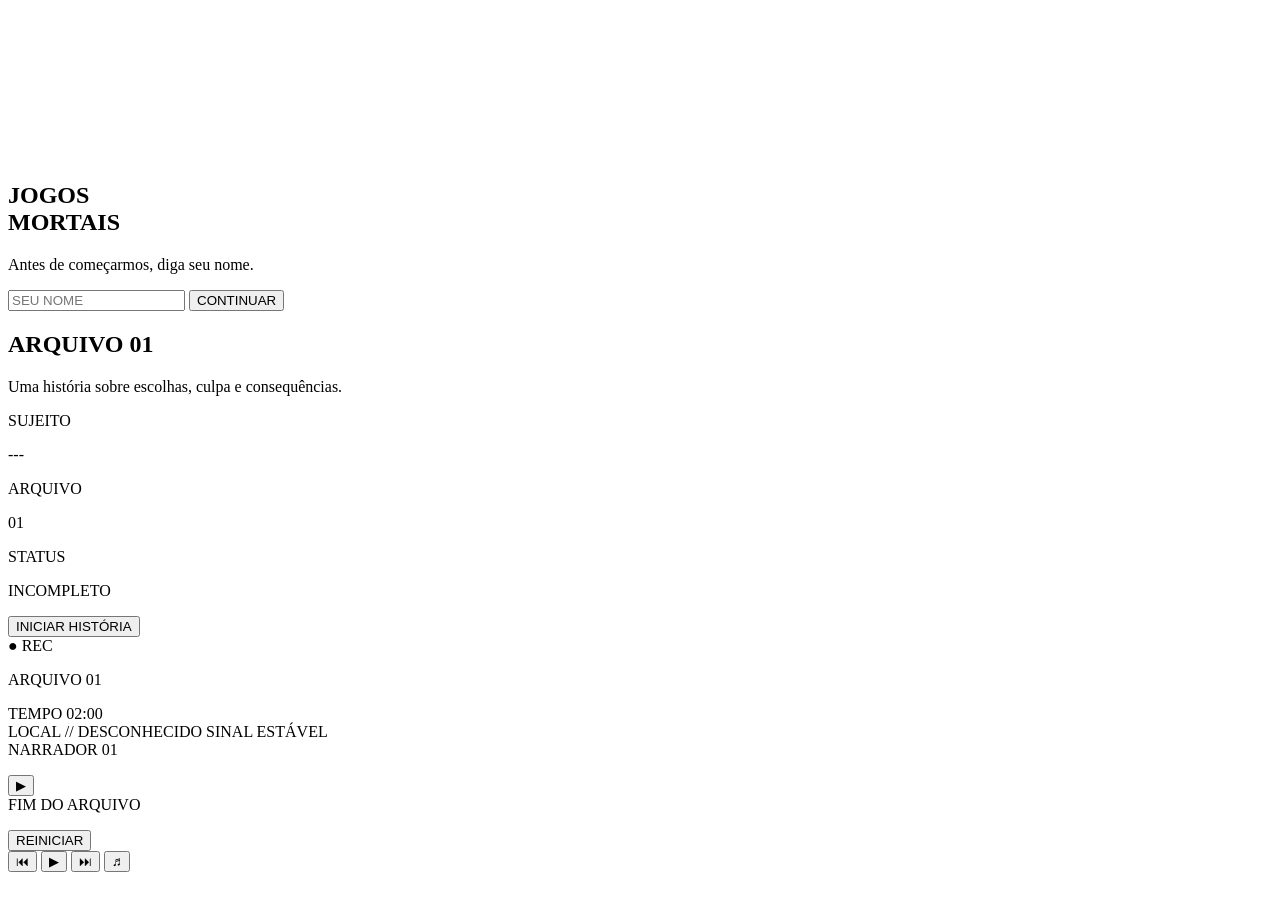
==== Jogos-mortais/index.html @ ee15816e "Update index.html" ====
<!DOCTYPE html>
<html lang="pt-br">

<head>
    <meta charset="UTF-8">
    <meta name="viewport" content="width=device-width, initial-scale=1.0">
    <link rel="stylesheet" href="style.css">
    <script src="script.js" defer></script>
    <title>JOGOS MORTAIS</title>
</head>

<body>

    <div class="vinheta"></div>
    <video src="imagens/estatica.mp4" class="estatica"></video>

    <main id="interface" class="tv">

        <div class="tv-antena"></div>
        <div class="tv-tela">
            <div class="tela-conteudo">

                <section id="inicio" class="tela-cena">
                    <h1>JOGOS<br>MORTAIS</h1>
                    <div class="linha-sinal"></div>
                    <p class="instrucao">Antes de começarmos, diga seu nome.</p>
                    <input id="nome" type="text" maxlength="20" autocomplete="off" placeholder="SEU NOME">
                    <button id="comecar" class="botao" type="button">CONTINUAR</button>
                </section>

                <section id="menu" class="tela-cena escondida">
                    <h1>ARQUIVO 01</h1>
                    <p class="subtitulo">Uma história sobre escolhas, culpa e consequências.</p>

                    <div class="painel-menu">
                        <div><span>SUJEITO</span>
                            <p id="nomeMenu">---</p>
                        </div>
                        <div><span>ARQUIVO</span>
                            <p>01</p>
                        </div>
                        <div><span>STATUS</span>
                            <p>INCOMPLETO</p>
                        </div>
                    </div>

                    <div class="menu-botoes">
                        <button id="iniciarHistoria" class="botao botao-principal" type="button">INICIAR
                            HISTÓRIA</button>
                    </div>
                </section>

                <section id="jogo" class="tela-cena escondida">

                    <div class="cenario-banheiro">
                        <div class="azulejos"></div>

                        <div class="luminaria">
                            <span></span>
                        </div>

                        <div class="tubulacao">
                            <span></span><span></span>
                        </div>

                        <div class="espelho-quebrado">
                        </div>

                        <div class="pia">
                            <div class="pia-torneira"></div>
                            <div class="pia-bacia"></div>
                        </div>

                        <div class="canos-chao">
                            <span></span><span></span>
                        </div>

                        <div class="bancada">
                        </div>

                        <div class="ralo">
                            <i></i>
                        </div>

                        <div class="chao"></div>
                        <div class="luz-vermelha"></div>
                        <div class="sombra-porta"></div>
                    </div>

                    <div class="camera-seguranca">● REC</div>

                    <div class="cabecalho-jogo">
                        <p id="capitulo">ARQUIVO 01</p>
                        <div class="timer-interface">
                            <span class="timer-label">TEMPO</span>
                            <span id="timerJogo">02:00</span>
                        </div>
                    </div>

                    <div class="identificacao-cena">
                        <span>LOCAL // DESCONHECIDO</span>
                        <i></i>
                        <span id="statusCena">SINAL ESTÁVEL</span>
                    </div>

                    <div id="tituloCena"></div>

                    <div id="areaHistoria" class="area-historia">
                        <div class="dialogo-meta">
                            <span>NARRADOR</span>
                            <span id="indicadorMensagem">01</span>
                        </div>
                        <p id="texto"></p>
                        <button id="avancar" class="botao-avancar" type="button" aria-label="Avançar">▶</button>
                    </div>

                    <div id="escolhas" class="escolhas"></div>

                    <div id="final" class="final escondida">
                        <div class="selo-final">FIM DO ARQUIVO</div>
                        <div class="linha-final"></div>
                        <p id="finalTexto"></p>
                        <button id="reiniciarFinal" class="botao botao-principal" type="button">REINICIAR</button>
                    </div>
                </section>
            </div>
        </div>

        <div class="tv-controles">
            <button>⏮</button>
            <button id="play">▶</button>
            <button>⏭</button>
            <button>♬</button>
        </div>
        <div class="tv-led"></div>
    </main>

</body>

</html>
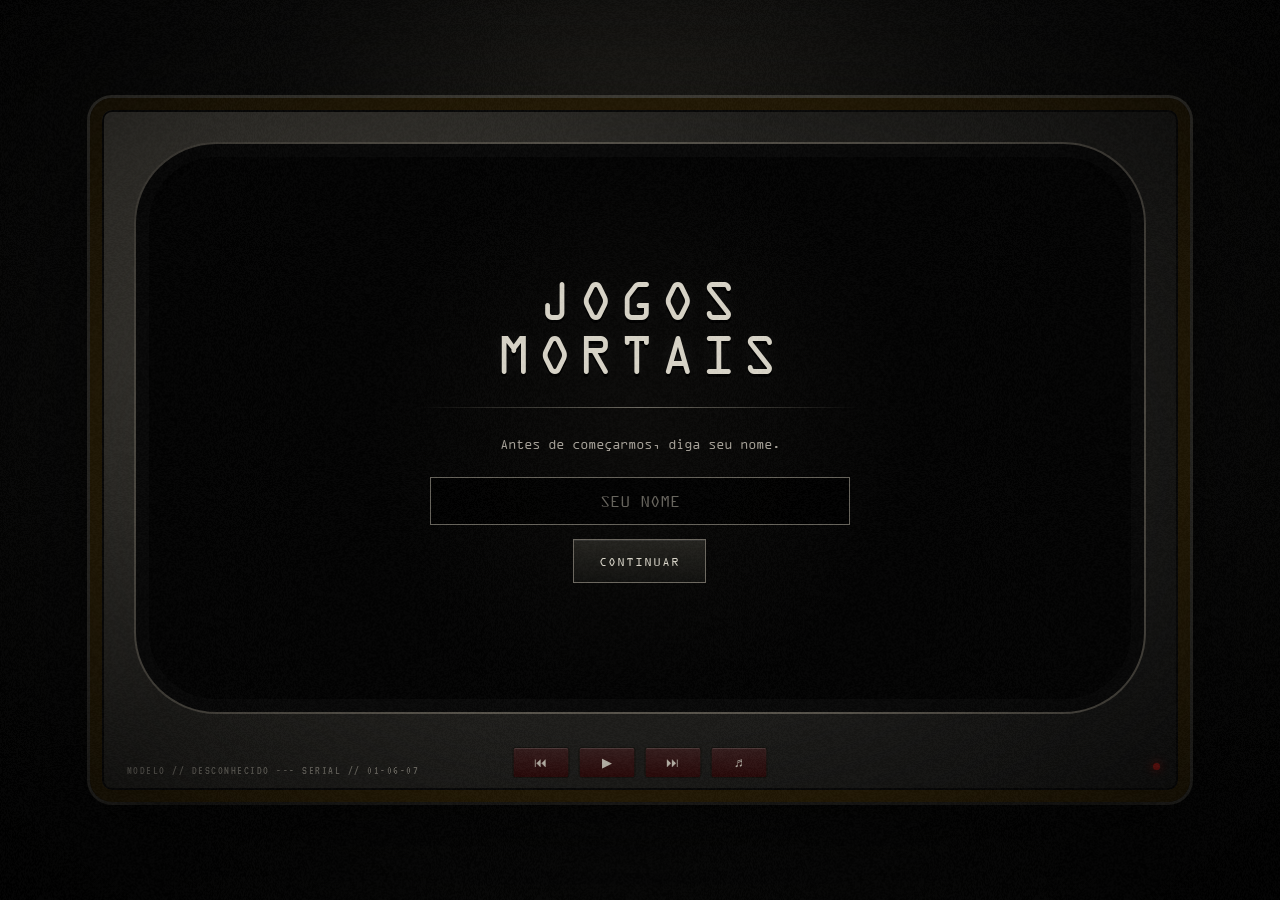
==== commit 1e22bb65: "Update index.html" ====
--- a/Jogos-mortais/index.html
+++ b/Jogos-mortais/index.html
@@ -29,7 +29,8 @@
                 </section>
 
                 <section id="menu" class="tela-cena escondida">
-                    <h1>ARQUIVO 01</h1>
+                    <h1>JOGOS<br>MORTAIS</h1>
+                    <div class="linha-sinal"></div>
                     <p class="subtitulo">Uma história sobre escolhas, culpa e consequências.</p>
 
                     <div class="painel-menu">
--- a/Jogos-mortais/style.css
+++ b/Jogos-mortais/style.css
@@ -0,0 +1,966 @@
+@font-face {
+    font-family: 'VT323';
+    src: url('fontes/VT323-Regular.ttf') format('truetype');
+}
+
+@font-face {
+    font-family: 'OCRAEXT';
+    src: url('fontes/OCRAEXT.TTF') format('truetype');
+}
+
+:root {
+    --preto: #050505;
+    --carvao: #11110f;
+    --metal: #35342f;
+    --metal-claro: #595750;
+    --branco: #d8d4c7;
+    --cinza: #8a877d;
+    --vermelho: #8f1512;
+    --vermelho-fraco: rgba(120, 15, 12, .22);
+    --borda: rgba(205, 199, 183, .32);
+}
+
+* {
+    box-sizing: border-box;
+    margin: 0;
+    padding: 0;
+}
+
+html,
+body {
+    width: 100%;
+    min-height: 100%;
+}
+
+body {
+    min-height: 100vh;
+    overflow: hidden;
+    display: flex;
+    justify-content: center;
+    align-items: center;
+    background:
+        radial-gradient(circle at 50% 20%, #25231e 0, #0e0e0d 40%, #030303 100%);
+    color: var(--branco);
+    font-family: 'OCRAEXT', monospace;
+}
+
+.vinheta,
+.estatica {
+    position: fixed;
+    inset: 0;
+    pointer-events: none;
+}
+
+.vinheta {
+    z-index: 67;
+    background: radial-gradient(ellipse at center, transparent 45%, rgba(0, 0, 0, .82) 100%);
+}
+
+.estatica {
+    position: fixed;
+    width: 100%;
+    height: 100%;
+    z-index: 67;
+    pointer-events: none;
+    opacity: 0.02;
+    background: url("imagens/estatica.mp4") repeat;
+}
+
+.tv {
+    width: min(86vw, 1450px);
+    position: relative;
+    z-index: 2;
+    padding: 34px 34px 78px;
+    background:
+        linear-gradient(135deg, #48453e, #22211e 38%, #151514 100%);
+    border: 12px solid #271c05;
+    border-radius: 22px;
+    box-shadow:
+        0 35px 90px rgba(0, 0, 0, .9),
+        0 0 0 3px #56534a,
+        inset 0 0 0 2px #090909;
+
+}
+
+.tv::before {
+    content: "MODELO // DESCONHECIDO --- SERIAL // 01-06-07";
+    position: absolute;
+    left: 25px;
+    bottom: 14px;
+    color: #78756d;
+    font: 12px 'VT323', monospace;
+    letter-spacing: 1.5px;
+}
+
+.tv-tela {
+    aspect-ratio: 16 / 9;
+    overflow: hidden;
+    position: relative;
+    border: 13px solid #090909;
+    border-radius: 8% / 14%;
+    background: #020202;
+    box-shadow:
+        inset 0 0 55px #000,
+        inset 0 0 5px rgba(255, 255, 255, .15),
+        0 0 0 2px #57534b;
+}
+
+.tela-conteudo {
+    width: 100%;
+    height: 100%;
+    position: relative;
+    overflow: hidden;
+    background:
+        radial-gradient(circle at 50% 50%, rgba(70, 65, 55, .12), transparent 48%),
+        #030303;
+}
+
+.tela-cena {
+    position: relative;
+    z-index: 10;
+    width: 100%;
+    height: 100%;
+    padding: 6%;
+    display: flex;
+    flex-direction: column;
+    align-items: center;
+    justify-content: center;
+    text-align: center;
+}
+
+h1,
+h2 {
+    font-family: 'OCRAEXT', monospace;
+    font-weight: normal;
+}
+
+h1 {
+    font-size: clamp(35px, 4.5vw, 76px);
+    line-height: .95;
+    letter-spacing: 6px;
+    text-shadow: 0 3px 0 #000, 0 0 20px rgba(255, 255, 255, .08);
+}
+
+.instrucao,
+.subtitulo,
+.ajuda {
+    color: #a5a097;
+    font-size: clamp(11px, 1.1vw, 16px);
+    line-height: 1.6;
+}
+
+.linha-sinal {
+    width: min(440px, 70%);
+    height: 1px;
+    margin: 25px 0;
+    background: linear-gradient(90deg, transparent, #6c6960, transparent);
+}
+
+input {
+    width: min(420px, 72%);
+    margin: 22px 0 14px;
+    padding: 14px 18px;
+    border: 1px solid #66635b;
+    background: rgba(0, 0, 0, .78);
+    color: #eee;
+    font: 17px 'OCRAEXT', monospace;
+    text-align: center;
+    outline: none;
+}
+
+input::placeholder {
+    color: #67645d;
+}
+
+input:focus {
+    border-color: #a9a49a;
+    box-shadow: 0 0 0 1px rgba(255, 255, 255, .08), 0 0 20px rgba(130, 20, 15, .12);
+}
+
+.botao {
+    min-height: 44px;
+    padding: 12px 25px;
+    border: 1px solid #6d6960;
+    background:
+        linear-gradient(#24231f, #11110f);
+    color: #d9d5c9;
+    font: 13px 'OCRAEXT', monospace;
+    letter-spacing: 1px;
+    cursor: pointer;
+    transition: .2s ease;
+    box-shadow: inset 0 1px rgba(255, 255, 255, .08);
+}
+
+.botao:hover {
+    border-color: #aaa59a;
+    background: #2c2a25;
+    box-shadow: 0 0 18px rgba(140, 25, 18, .18), inset 0 1px rgba(255, 255, 255, .1);
+}
+
+.botao:active {
+    transform: translateY(2px);
+}
+
+.botao-principal {
+    border-color: #84201b;
+}
+
+.painel-menu {
+    width: min(650px, 90%);
+    margin: 28px 0;
+    padding: 14px 18px;
+    display: grid;
+    grid-template-columns: repeat(3, 1fr);
+    border: 1px solid #373630;
+    background: rgba(0, 0, 0, .4);
+}
+
+.painel-menu div {
+    display: flex;
+    flex-direction: column;
+    gap: 5px;
+    font-family: 'VT323', monospace;
+    border-right: 1px solid #2d2c28;
+}
+
+.painel-menu div:last-child {
+    border: 0;
+}
+
+.painel-menu span {
+    color: #66635b;
+    font-size: 12px;
+    letter-spacing: 2px;
+}
+
+.painel-menu p {
+    color: #c7c2b6;
+    font-size: 18px;
+}
+
+.menu-botoes {
+    display: flex;
+    justify-content: center;
+    gap: 12px;
+    flex-wrap: wrap;
+}
+
+.tv-controles {
+    position: absolute;
+    left: 50%;
+    bottom: 12px;
+    transform: translateX(-50%);
+    display: flex;
+    gap: 9px;
+}
+
+.tv-controles button {
+    width: 57px;
+    height: 31px;
+    border: 1px solid #14130f;
+    border-radius: 3px;
+    background: linear-gradient(#361e1e, #2c0a0a);
+    color: #bdb8ad;
+    box-shadow: inset 0 1px rgba(255, 255, 255, .13);
+}
+
+.tv-led {
+    position: absolute;
+    right: 18px;
+    bottom: 20px;
+    width: 7px;
+    height: 7px;
+    border-radius: 50%;
+    background: #8f1713;
+    box-shadow: 0 0 10px #8f1713;
+}
+
+.tv.modo-historia {
+    width: 100vw;
+    height: 100vh;
+    padding: 0;
+    border: 0;
+    border-radius: 0;
+    background: #050505;
+    box-shadow: none;
+}
+
+.tv.modo-historia::before,
+.tv.modo-historia .tv-controles,
+.tv.modo-historia .tv-led {
+    display: none;
+}
+
+.tv.modo-historia .tv-tela {
+    width: 100%;
+    height: 100%;
+    aspect-ratio: auto;
+    border: 0;
+    border-radius: 0;
+    box-shadow: none;
+}
+
+.tv.modo-historia .tela-conteudo {
+    background: #090908;
+}
+
+.tv.modo-historia .ruido {
+    opacity: .055;
+}
+
+#jogo {
+    overflow: hidden;
+    isolation: isolate;
+    justify-content: flex-start;
+    text-align: left;
+    padding: 0;
+    background: #080807;
+}
+
+#jogo::before {
+    content: "";
+    position: absolute;
+    z-index: 4;
+    inset: 0;
+    pointer-events: none;
+    background:
+        linear-gradient(180deg, rgba(65, 65, 65, 0.28), transparent 25%, rgba(0, 0, 0, .76)),
+        radial-gradient(ellipse at 50% 42%, transparent 15%, rgba(0, 0, 0, .58) 100%);
+}
+
+#jogo::after {
+    content: "";
+    position: absolute;
+    z-index: 5;
+    inset: 0;
+    pointer-events: none;
+    opacity: .18;
+    background:
+        repeating-linear-gradient(90deg, transparent 0 180px, rgba(0, 0, 0, .16) 181px 184px);
+    mix-blend-mode: overlay;
+}
+
+.cenario-banheiro {
+    position: absolute;
+    inset: 0;
+    z-index: -3;
+    overflow: hidden;
+    background:
+        linear-gradient(180deg, #252521 0%, #171714 46%, #0b0b0a 100%);
+}
+
+.azulejos {
+    position: absolute;
+    inset: 0 0 34% 0;
+    opacity: .58;
+    background:
+        linear-gradient(rgba(0, 0, 0, .48), rgba(0, 0, 0, .48)),
+        repeating-linear-gradient(90deg,
+            transparent 0 119px,
+            rgba(8, 8, 7, .72) 120px 124px,
+            transparent 125px 245px),
+        repeating-linear-gradient(0deg,
+            transparent 0 78px,
+            rgba(7, 7, 6, .72) 79px 83px,
+            transparent 84px 162px),
+        linear-gradient(135deg, #56544c, #292823 45%, #3b3933);
+    filter: contrast(1.08);
+}
+
+.luminaria {
+    position: absolute;
+    top: 5%;
+    left: 50%;
+    transform: translateX(-50%) rotate(-1deg);
+    width: min(430px, 42vw);
+    height: 23px;
+    border: 5px solid #25241f;
+    border-radius: 5px;
+    background: #0a0a09;
+    box-shadow: 0 0 0 2px #111, 0 0 35px rgba(205, 198, 166, .08);
+    animation: luminariaFalha 5.7s infinite;
+}
+
+.luminaria span {
+    position: absolute;
+    inset: 4px 18px;
+    border-radius: 5px;
+    background: linear-gradient(90deg, #d6d1bc, #f0ead0 50%, #a9a592);
+    box-shadow: 0 0 28px rgba(220, 214, 185, .42);
+}
+
+@keyframes luminariaFalha {
+
+    0%,
+    8%,
+    12%,
+    33%,
+    36%,
+    64%,
+    67%,
+    100% {
+        opacity: 1;
+    }
+
+    9%,
+    10%,
+    34%,
+    35%,
+    65% {
+        opacity: .16;
+    }
+
+    68% {
+        opacity: .55;
+    }
+}
+
+.tubulacao {
+    position: absolute;
+    z-index: 1;
+    top: -4%;
+    left: 7%;
+    width: 220px;
+    height: 430px;
+    opacity: 0.62;
+}
+
+.tubulacao span {
+    position: absolute;
+    width: 17px;
+    height: 430px;
+    border: 5px solid #49473f;
+    border-radius: 20px;
+    background: linear-gradient(90deg, #171714, #68645a 45%, #282722);
+}
+
+.tubulacao span:nth-child(1) {
+    left: 64px;
+    transform: rotate(7deg);
+}
+
+.tubulacao span:nth-child(2) {
+    left: 189px;
+    height: 355px;
+    transform: rotate(-3deg);
+}
+
+.espelho-quebrado {
+    position: absolute;
+    top: 16%;
+    right: 9%;
+    width: 210px;
+    height: 255px;
+    border: 9px solid #272621;
+    background:
+        linear-gradient(160deg, #353432, #30302c 45%, #11110f);
+    box-shadow:
+        0 15px 35px rgba(0, 0, 0, .65);
+    opacity: .55;
+}
+
+.pia {
+    position: absolute;
+    right: 7%;
+    bottom: 31%;
+    width: 250px;
+    height: 155px;
+    opacity: 0.6;
+}
+
+.pia-bacia {
+    position: absolute;
+    left: 5%;
+    bottom: 0;
+    width: 90%;
+    height: 65px;
+    border-radius: 8px 8px 38px 38px;
+    background: linear-gradient(#77746a, #3c3a34 45%, #191916);
+    border: 4px solid #25241f;
+    box-shadow: inset 0 -13px 20px #0a0a09, 0 15px 30px rgba(0, 0, 0, .7);
+}
+
+.pia-torneira {
+    position: absolute;
+    left: 47%;
+    top: 0;
+    width: 35px;
+    height: 72px;
+    border: 8px solid #57544c;
+    border-bottom: 0;
+    border-radius: 20px 20px 0 0;
+}
+
+.pia-torneira::after {
+    content: "";
+    position: absolute;
+    left: -8px;
+    top: 62px;
+    width: 45px;
+    height: 8px;
+    background: #57544c;
+}
+
+.bancada {
+    position: absolute;
+    left: 4%;
+    bottom: 32%;
+    width: 330px;
+    height: 90px;
+    opacity: .65;
+    border-top: 9px solid #4a4840;
+    background: linear-gradient(180deg, #37352f, #151513);
+    box-shadow: 0 20px 30px rgba(0, 0, 0, .55);
+}
+
+.bancada::before,
+.bancada::after {
+    content: "";
+    position: absolute;
+    bottom: -115px;
+    width: 12px;
+    height: 115px;
+    background: #292822;
+}
+
+.bancada::before {
+    left: 22px;
+}
+
+.bancada::after {
+    right: 22px;
+}
+
+.canos-chao {
+    position: absolute;
+    right: 23%;
+    bottom: 25%;
+    width: 260px;
+    height: 110px;
+    opacity: .5;
+}
+
+.canos-chao span {
+    position: absolute;
+    bottom: 0;
+    width: 18px;
+    height: 130px;
+    border: 5px solid #46433c;
+    border-radius: 15px;
+    transform: rotate(73deg);
+}
+
+.canos-chao span:nth-child(1) {
+    left: 20px;
+}
+
+.canos-chao span:nth-child(2) {
+    left: 100px;
+    transform: rotate(82deg);
+}
+
+.chao {
+    position: absolute;
+    z-index: 0;
+    left: -5%;
+    right: -5%;
+    bottom: -27%;
+    height: 54%;
+    transform: perspective(500px) rotateX(58deg);
+    transform-origin: top center;
+    background:
+        radial-gradient(circle at 37% 35%, rgba(0, 0, 0, .58) 0 7px, transparent 8px),
+        radial-gradient(circle at 67% 48%, rgba(0, 0, 0, .48) 0 5px, transparent 6px),
+        repeating-linear-gradient(90deg, rgba(255, 255, 255, .055) 0 2px, transparent 2px 125px),
+        repeating-linear-gradient(0deg, rgba(255, 255, 255, .035) 0 2px, transparent 2px 95px),
+        linear-gradient(#34332e, #0b0b0a);
+    box-shadow: inset 0 35px 55px rgba(0, 0, 0, .8);
+}
+
+.ralo {
+    position: absolute;
+    z-index: 2;
+    left: 33%;
+    bottom: 20%;
+    width: 80px;
+    height: 80px;
+    transform: rotateX(65deg);
+    border-radius: 50%;
+    border: 8px solid #151512;
+    background: repeating-linear-gradient(90deg, #3d3b35 0 5px, #11110f 5px 11px);
+    box-shadow: inset 0 0 18px #000, 0 8px 20px rgba(0, 0, 0, .75);
+}
+
+.sombra-porta {
+    position: absolute;
+    z-index: 3;
+    left: -9%;
+    top: -8%;
+    width: 29%;
+    height: 116%;
+    transform: rotate(5deg);
+    background: linear-gradient(90deg, rgba(0, 0, 0, .92), rgba(0, 0, 0, .45), transparent);
+    filter: blur(1px);
+}
+
+.camera-seguranca {
+    position: absolute;
+    top: 6%;
+    right: 5%;
+    z-index: 8;
+    color: #8b1d18;
+    font: 28px 'VT323', monospace;
+    letter-spacing: 2px;
+    opacity: 0.8;
+}
+
+.ambiente-transmissao .luminaria {
+    animation-duration: 2.2s;
+}
+
+.ambiente-transmissao .luz-vermelha {
+    opacity: .95;
+}
+
+.ambiente-tensao .cenario-banheiro {
+    filter: contrast(1.12) brightness(.84);
+}
+
+.ambiente-tensao .correntes {
+    opacity: .65;
+}
+
+.ambiente-tensao .camera-seguranca {
+    opacity: 1;
+}
+
+.cabecalho-jogo {
+    position: absolute;
+    z-index: 10;
+    top: 5%;
+    left: 5%;
+    right: 5%;
+    display: flex;
+    justify-content: space-between;
+    color: #9b978b;
+    font: 16px 'VT323', monospace;
+    letter-spacing: 3px;
+}
+
+.identificacao-cena {
+    position: absolute;
+    z-index: 10;
+    top: 10%;
+    left: 5%;
+    display: flex;
+    align-items: center;
+    gap: 12px;
+    color: #6f6b62;
+    font: 12px 'VT323', monospace;
+    letter-spacing: 2px;
+}
+
+.identificacao-cena i {
+    width: 5px;
+    height: 5px;
+    border-radius: 50%;
+    background: #8f1c17;
+    box-shadow: 0 0 7px #8f1c17;
+}
+
+#tituloCena {
+    position: absolute;
+    z-index: 10;
+    top: 20%;
+    left: 5%;
+    color: #d0cbc0;
+    font: clamp(20px, 2.4vw, 36px) 'OCRAEXT', monospace;
+    letter-spacing: 5px;
+    text-shadow: 0 2px 0 #000;
+}
+
+#tituloCena::after {
+    content: "";
+    display: block;
+    width: 75px;
+    height: 2px;
+    margin-top: 12px;
+    background: #8b211b;
+}
+
+.area-historia {
+    position: absolute;
+    z-index: 20;
+    left: 5%;
+    right: 5%;
+    bottom: 7%;
+    min-height: 145px;
+    padding: 38px 75px 22px 24px;
+    border: 1px solid rgba(185, 179, 165, .25);
+    border-left: 3px solid #741b16;
+    background:
+        linear-gradient(90deg, rgba(12, 12, 11, .96), rgba(5, 5, 5, .82)),
+        repeating-linear-gradient(0deg, transparent 0 5px, rgba(255, 255, 255, .02) 6px);
+    box-shadow: 0 18px 50px rgba(0, 0, 0, .55);
+    backdrop-filter: blur(2px);
+}
+
+.dialogo-meta {
+    position: absolute;
+    top: 10px;
+    left: 24px;
+    right: 24px;
+    display: flex;
+    justify-content: space-between;
+    color: #68645b;
+    font: 12px 'VT323', monospace;
+    letter-spacing: 2px;
+}
+
+#texto {
+    color: #d5d0c4;
+    font: clamp(13px, 1.2vw, 19px) 'OCRAEXT', monospace;
+    line-height: 1.65;
+    max-width: 1050px;
+    text-shadow: 0 1px #000;
+}
+
+.botao-avancar {
+    position: absolute;
+    right: 18px;
+    bottom: 18px;
+    width: 44px;
+    height: 44px;
+    border: 1px solid #7a756b;
+    background: #11110f;
+    color: #d6d0c4;
+    font-size: 15px;
+    cursor: pointer;
+    box-shadow: inset 0 0 12px rgba(120, 20, 15, .12);
+}
+
+.botao-avancar:hover {
+    border-color: #9c2720;
+    color: #fff;
+    box-shadow: 0 0 14px rgba(140, 25, 18, .3);
+}
+
+.botao-avancar:disabled {
+    opacity: .35;
+    cursor: not-allowed;
+}
+
+.escolhas {
+    position: absolute;
+    z-index: 30;
+    top: 48%;
+    left: 50%;
+    transform: translate(-50%, -50%);
+    width: min(700px, 82%);
+    display: flex;
+    flex-direction: column;
+    gap: 13px;
+}
+
+.escolha {
+    width: 100%;
+    min-height: 55px;
+    padding: 15px 25px;
+    border: 1px solid #625e55;
+    border-left: 3px solid #6e1814;
+    background: rgba(8, 8, 7, .92);
+    color: #d3cec2;
+    font: 14px 'OCRAEXT', monospace;
+    text-align: left;
+    letter-spacing: 1px;
+    cursor: pointer;
+    transition: .2s ease;
+}
+
+.escolha::before {
+    content: "[  ] ";
+    color: #7f211b;
+}
+
+.escolha:hover {
+    transform: translateX(8px);
+    border-color: #9b9589;
+    border-left-color: #a3261f;
+    background: #181714;
+    box-shadow: -10px 0 25px rgba(120, 20, 15, .12);
+}
+
+.final {
+    position: absolute;
+    z-index: 40;
+    inset: 25% 10% 15%;
+    display: flex;
+    flex-direction: column;
+    align-items: center;
+    justify-content: center;
+    text-align: center;
+}
+
+.selo-final {
+    color: #8e231d;
+    font: 14px 'VT323', monospace;
+    letter-spacing: 5px;
+    margin-bottom: 22px;
+}
+
+.linha-final {
+    width: min(600px, 80%);
+    height: 1px;
+    margin-bottom: 28px;
+    background: linear-gradient(90deg, transparent, #6a665d, transparent);
+}
+
+#finalTexto {
+    max-width: 720px;
+    color: #d2cdc0;
+    font: clamp(14px, 1.25vw, 20px) 'OCRAEXT', monospace;
+    line-height: 1.7;
+}
+
+#finalTexto strong {
+    color: #a02a23;
+}
+
+#reiniciarFinal {
+    margin-top: 30px;
+}
+
+.escondida {
+    display: none !important;
+}
+
+@media (max-width: 700px) {
+    .tv {
+        width: 94vw;
+        padding: 18px 18px 60px;
+    }
+
+    .tv-tela {
+        border-width: 8px;
+    }
+
+    .painel-menu {
+        grid-template-columns: 1fr;
+        gap: 9px;
+    }
+
+    .painel-menu div {
+        padding: 5px 0;
+        border-right: 0;
+        border-bottom: 1px solid #2d2c28;
+    }
+
+    .painel-menu div:last-child {
+        border-bottom: 0;
+    }
+
+    #tituloCena {
+        top: 19%;
+        left: 6%;
+    }
+
+    .area-historia {
+        left: 5%;
+        right: 5%;
+        bottom: 5%;
+        min-height: 160px;
+        padding: 40px 60px 20px 18px;
+    }
+
+    .identificacao-cena {
+        top: 12%;
+    }
+
+    .tubulacao {
+        opacity: .22;
+        left: -45px;
+    }
+
+    .pia,
+    .espelho-quebrado,
+    .bancada {
+        transform: scale(.75);
+        transform-origin: bottom right;
+    }
+
+    .correntes {
+        left: 20%;
+        opacity: .28;
+    }
+
+    .luminaria {
+        width: 65vw;
+    }
+
+    .chao {
+        bottom: -18%;
+    }
+
+    .ralo {
+        left: 48%;
+        transform: scale(.75) rotateX(65deg);
+    }
+}
+
+/* Botão de reinício do final */
+.botao-final {
+    cursor: pointer;
+    margin-top: 20px;
+    padding: 10px 22px;
+}
+
+
+.timer-interface {
+    display: flex;
+    align-items: center;
+    gap: 12px;
+    padding: 6px 12px;
+    border: 1px solid rgba(185, 179, 165, .25);
+    background: rgba(0, 0, 0, .58);
+    box-shadow: inset 0 0 12px rgba(0, 0, 0, .6);
+}
+
+.timer-label {
+    color: #68645b;
+    font-size: 11px;
+    letter-spacing: 2px;
+}
+
+#timerJogo {
+    min-width: 58px;
+    color: #c8c2b5;
+    font: 22px 'VT323', monospace;
+    letter-spacing: 2px;
+    text-align: center;
+}
+
+#timerJogo.timer-critico {
+    color: #a02a23;
+    animation: timerPulso .65s infinite alternate;
+}
+
+@keyframes timerPulso {
+    from { opacity: .55; }
+    to { opacity: 1; }
+}
+
+@media (max-width: 700px) {
+    .cabecalho-jogo {
+        align-items: flex-start;
+    }
+
+    .timer-interface {
+        gap: 6px;
+        padding: 4px 7px;
+    }
+
+    #timerJogo {
+        min-width: 48px;
+        font-size: 18px;
+    }
+}
